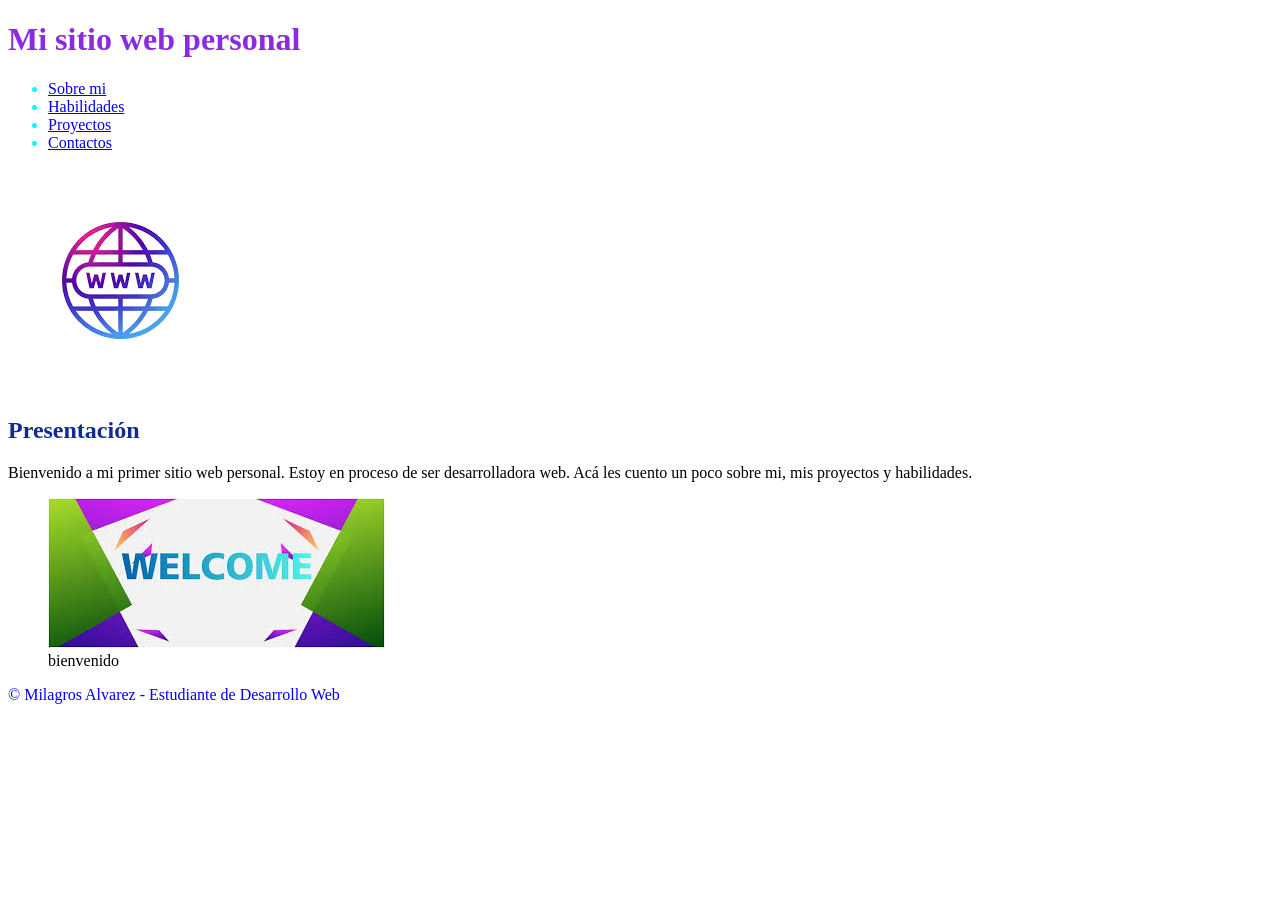
==== index.html @ c465726c "Add files via upload" ====
<!DOCTYPE html>
<html lang="es">
<head>
    <meta charset="UTF-8">
    <meta name="viewport" content="width=device-width, initial-scale=1.0">
    <title>Milagros Alvarez</title>
    <link rel="stylesheet" href="./css/style.css">
</head>

<body>
     <header>
         <h1>Mi sitio web personal</h1>

         <nav>
             <ul>
                 <li><a href="pages/sobre_mi.html">Sobre mi</a></li>
                 <li><a href="pages/habilidades.html">Habilidades</a></li>
                 <li><a href="pages/proyectos.html">Proyectos</a></li>
                 <li><a href="pages/contactos.html">Contactos</a></li>
             </ul>
        </nav>

        <img src="/assets/logo.png" alt="logo">

     </header>

    <main>
         <section>
             <h2>Presentación</h2>
             <p>
              Bienvenido a mi primer sitio web personal. Estoy en proceso de ser desarrolladora web.
             Acá les cuento un poco sobre mi, mis proyectos y habilidades.
             </p>
         </section>

         <figure>
            <img src="/assets/presentacion.jpg" alt="Imagen de Bienvenida a mi primer sitio Web">
            <figcaption>bienvenido</figcaption>
         </figure>

    </main>
 
    <footer>
         <p>&copy; Milagros Alvarez - Estudiante de Desarrollo Web</p>
    </footer>

</body>
---- css/style.css ----
h1{
    color: blueviolet;
}

nav{
    color: aqua;
}

h2{
    color: rgb(18, 42, 150);
}

footer{
    color: blue;
}
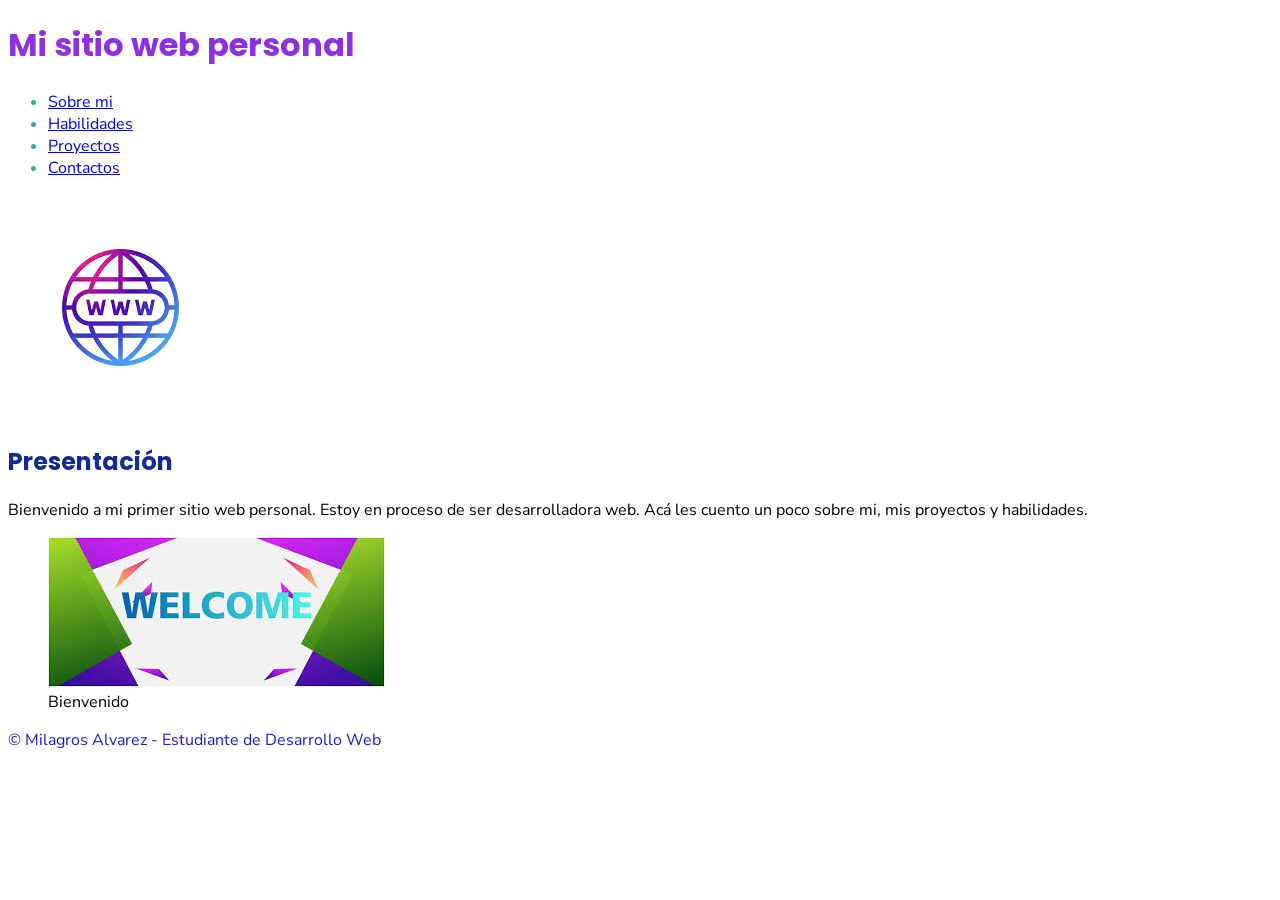
==== commit e5fe99b5: "Add files via upload" ====
--- a/index.html
+++ b/index.html
@@ -5,6 +5,15 @@
     <meta name="viewport" content="width=device-width, initial-scale=1.0">
     <title>Milagros Alvarez</title>
     <link rel="stylesheet" href="./css/style.css">
+    
+    <link rel="preconnect" href="https://fonts.googleapis.com">
+    <link rel="preconnect" href="https://fonts.gstatic.com" crossorigin>
+    <link href="https://fonts.googleapis.com/css2?family=Poppins:ital,wght@0,100;0,200;0,300;0,400;0,500;0,600;0,700;0,800;0,900;1,100;1,200;1,300;1,400;1,500;1,600;1,700;1,800;1,900&display=swap" rel="stylesheet">
+    
+    <link rel="preconnect" href="https://fonts.googleapis.com">
+    <link rel="preconnect" href="https://fonts.gstatic.com" crossorigin>
+    <link href="https://fonts.googleapis.com/css2?family=Nunito+Sans:ital,opsz,wght@0,6..12,200..1000;1,6..12,200..1000&display=swap" rel="stylesheet">
+
 </head>
 
 <body>
@@ -13,14 +22,14 @@
 
          <nav>
              <ul>
-                 <li><a href="pages/sobre_mi.html">Sobre mi</a></li>
-                 <li><a href="pages/habilidades.html">Habilidades</a></li>
-                 <li><a href="pages/proyectos.html">Proyectos</a></li>
-                 <li><a href="pages/contactos.html">Contactos</a></li>
+                 <li><a href="./pages/sobre_mi.html">Sobre mi</a></li>
+                 <li><a href="./pages/habilidades.html">Habilidades</a></li>
+                 <li><a href="./pages/proyectos.html">Proyectos</a></li>
+                 <li><a href="./pages/contactos.html">Contactos</a></li>
              </ul>
         </nav>
 
-        <img src="/assets/logo.png" alt="logo">
+        <img src="./assets/logo.png" alt="logo">
 
      </header>
 
@@ -34,8 +43,8 @@
          </section>
 
          <figure>
-            <img src="/assets/presentacion.jpg" alt="Imagen de Bienvenida a mi primer sitio Web">
-            <figcaption>bienvenido</figcaption>
+            <img src="./assets/presentacion.jpg" alt="Imagen de Bienvenida a mi primer sitio Web">
+            <figcaption>Bienvenido</figcaption>
          </figure>
 
     </main>
--- a/css/style.css
+++ b/css/style.css
@@ -1,9 +1,10 @@
+
 h1{
-    color: blueviolet;
+    color: rgb(141, 48, 228);
 }
 
 nav{
-    color: aqua;
+    color: rgb(39, 171, 171);
 }
 
 h2{
@@ -11,5 +12,13 @@
 }
 
 footer{
-    color: blue;
+    color: rgb(27, 27, 214);
+}
+
+h1, h2{
+    font-family: "Poppins"
+}
+
+nav, ul, li, a,figcaption, p{
+    font-family: "Nunito Sans"
 }
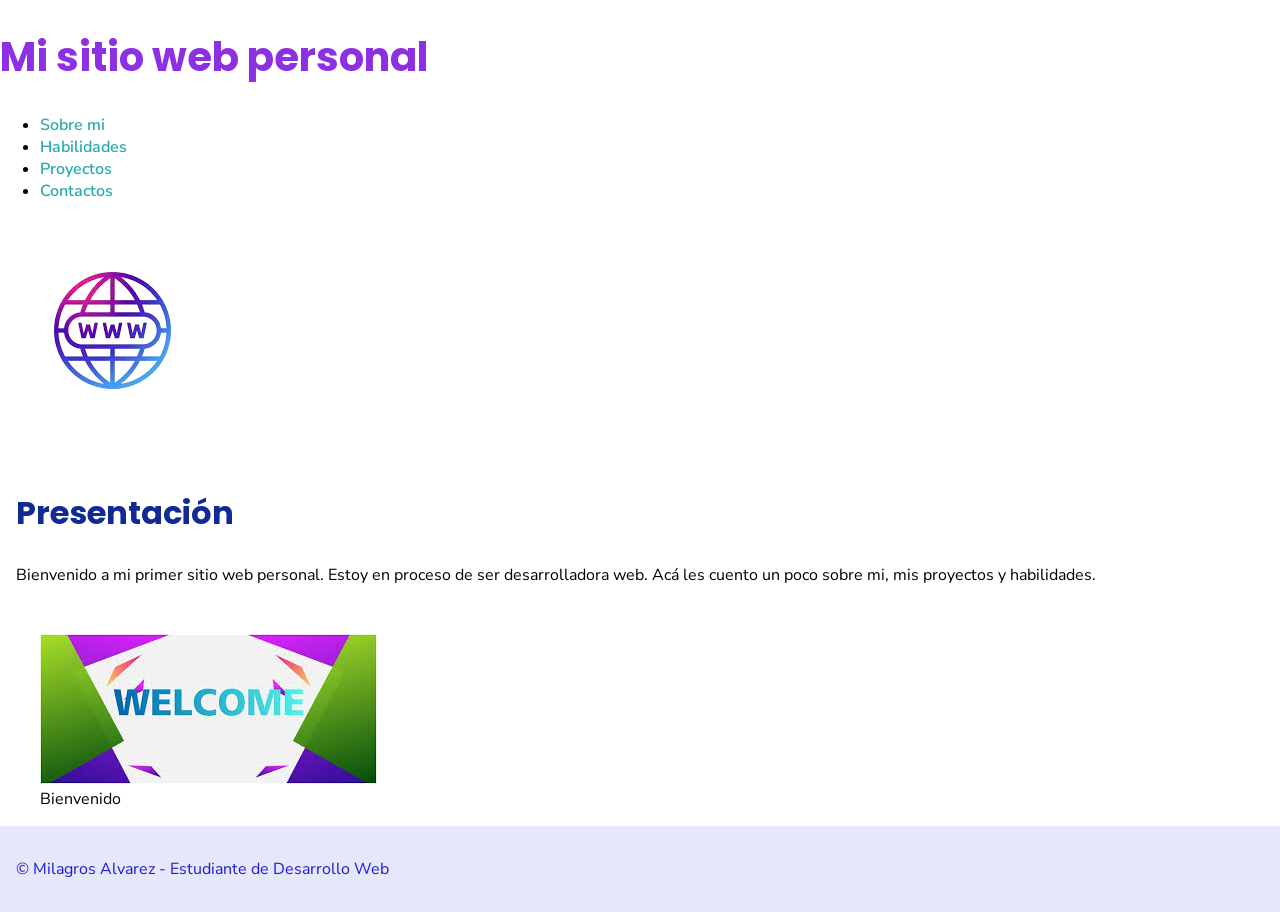
==== commit 8b49baf0: "Add files via upload" ====
--- a/index.html
+++ b/index.html
@@ -1,56 +1,61 @@
 <!DOCTYPE html>
 <html lang="es">
+
 <head>
     <meta charset="UTF-8">
     <meta name="viewport" content="width=device-width, initial-scale=1.0">
     <title>Milagros Alvarez</title>
-    <link rel="stylesheet" href="./css/style.css">
-    
+    <link rel="stylesheet" href="./styles/style.css">
+
     <link rel="preconnect" href="https://fonts.googleapis.com">
     <link rel="preconnect" href="https://fonts.gstatic.com" crossorigin>
-    <link href="https://fonts.googleapis.com/css2?family=Poppins:ital,wght@0,100;0,200;0,300;0,400;0,500;0,600;0,700;0,800;0,900;1,100;1,200;1,300;1,400;1,500;1,600;1,700;1,800;1,900&display=swap" rel="stylesheet">
-    
+    <link
+        href="https://fonts.googleapis.com/css2?family=Poppins:ital,wght@0,100;0,200;0,300;0,400;0,500;0,600;0,700;0,800;0,900;1,100;1,200;1,300;1,400;1,500;1,600;1,700;1,800;1,900&display=swap"
+        rel="stylesheet">
+
     <link rel="preconnect" href="https://fonts.googleapis.com">
     <link rel="preconnect" href="https://fonts.gstatic.com" crossorigin>
-    <link href="https://fonts.googleapis.com/css2?family=Nunito+Sans:ital,opsz,wght@0,6..12,200..1000;1,6..12,200..1000&display=swap" rel="stylesheet">
+    <link
+        href="https://fonts.googleapis.com/css2?family=Nunito+Sans:ital,opsz,wght@0,6..12,200..1000;1,6..12,200..1000&display=swap"
+        rel="stylesheet">
 
 </head>
 
 <body>
-     <header>
-         <h1>Mi sitio web personal</h1>
+    <header>
+        <h1>Mi sitio web personal</h1>
 
-         <nav>
-             <ul>
-                 <li><a href="./pages/sobre_mi.html">Sobre mi</a></li>
-                 <li><a href="./pages/habilidades.html">Habilidades</a></li>
-                 <li><a href="./pages/proyectos.html">Proyectos</a></li>
-                 <li><a href="./pages/contactos.html">Contactos</a></li>
-             </ul>
+        <nav>
+            <ul>
+                <li><a href="./pages/sobre_mi.html">Sobre mi</a></li>
+                <li><a href="./pages/habilidades.html">Habilidades</a></li>
+                <li><a href="./pages/proyectos.html">Proyectos</a></li>
+                <li><a href="./pages/contactos.html">Contactos</a></li>
+            </ul>
         </nav>
 
         <img src="./assets/logo.png" alt="logo">
 
-     </header>
+    </header>
 
     <main>
-         <section>
-             <h2>Presentación</h2>
-             <p>
-              Bienvenido a mi primer sitio web personal. Estoy en proceso de ser desarrolladora web.
-             Acá les cuento un poco sobre mi, mis proyectos y habilidades.
-             </p>
-         </section>
+        <section>
+            <h2>Presentación</h2>
+            <p>
+                Bienvenido a mi primer sitio web personal. Estoy en proceso de ser desarrolladora web.
+                Acá les cuento un poco sobre mi, mis proyectos y habilidades.
+            </p>
+        </section>
 
-         <figure>
+        <figure>
             <img src="./assets/presentacion.jpg" alt="Imagen de Bienvenida a mi primer sitio Web">
             <figcaption>Bienvenido</figcaption>
-         </figure>
+        </figure>
 
     </main>
- 
+
     <footer>
-         <p>&copy; Milagros Alvarez - Estudiante de Desarrollo Web</p>
+        <p>&copy; Milagros Alvarez - Estudiante de Desarrollo Web</p>
     </footer>
 
-</body>
+</body>
--- a/styles/style.css
+++ b/styles/style.css
@@ -0,0 +1,77 @@
+/* =========================
+   Colores principales
+========================= */
+h1 {
+  color: rgb(141, 48, 228);
+}
+
+nav {
+  color: rgb(12, 199, 199) 194;
+}
+
+h2 {
+  color: rgb(18, 42, 150);
+}
+
+footer {
+  color: rgb(27, 27, 214);
+  background-color: rgba(27, 27, 214, 0.1);
+  padding: 16px;
+}
+
+/* =========================
+   Tipografías (Google Fonts)
+========================= */
+/* Títulos */
+h1, h2 {
+  font-family: "Poppins", sans-serif;
+  font-weight: 700;
+}
+
+/* Contenido */
+nav, ul, li, a, figcaption, p, article, section {
+  font-family: "Nunito Sans", sans-serif;
+  font-weight: 400;
+  font-size: 16px;
+}
+
+/* =========================
+   Tamaño de tipografía
+========================= */
+h1 {
+  font-size: 40px;
+}
+
+h2 {
+  font-size: 32px;
+}
+
+/* =========================
+   Fondos / backgrounds
+========================= */
+body {
+  background-color: #ffffff;
+  margin: 0;
+}
+
+nav {
+  background-color: #ffffff;
+}
+
+article, section {
+  background-color: rgba(255, 255, 255, 0.85);
+  padding: 16px;
+}
+
+/* =========================
+   Links dentro del nav
+========================= */
+nav a {
+  color: rgb(39, 171, 171);
+  text-decoration: none;
+  font-weight: 600;
+}
+
+nav a:hover {
+  text-decoration: underline;
+}
